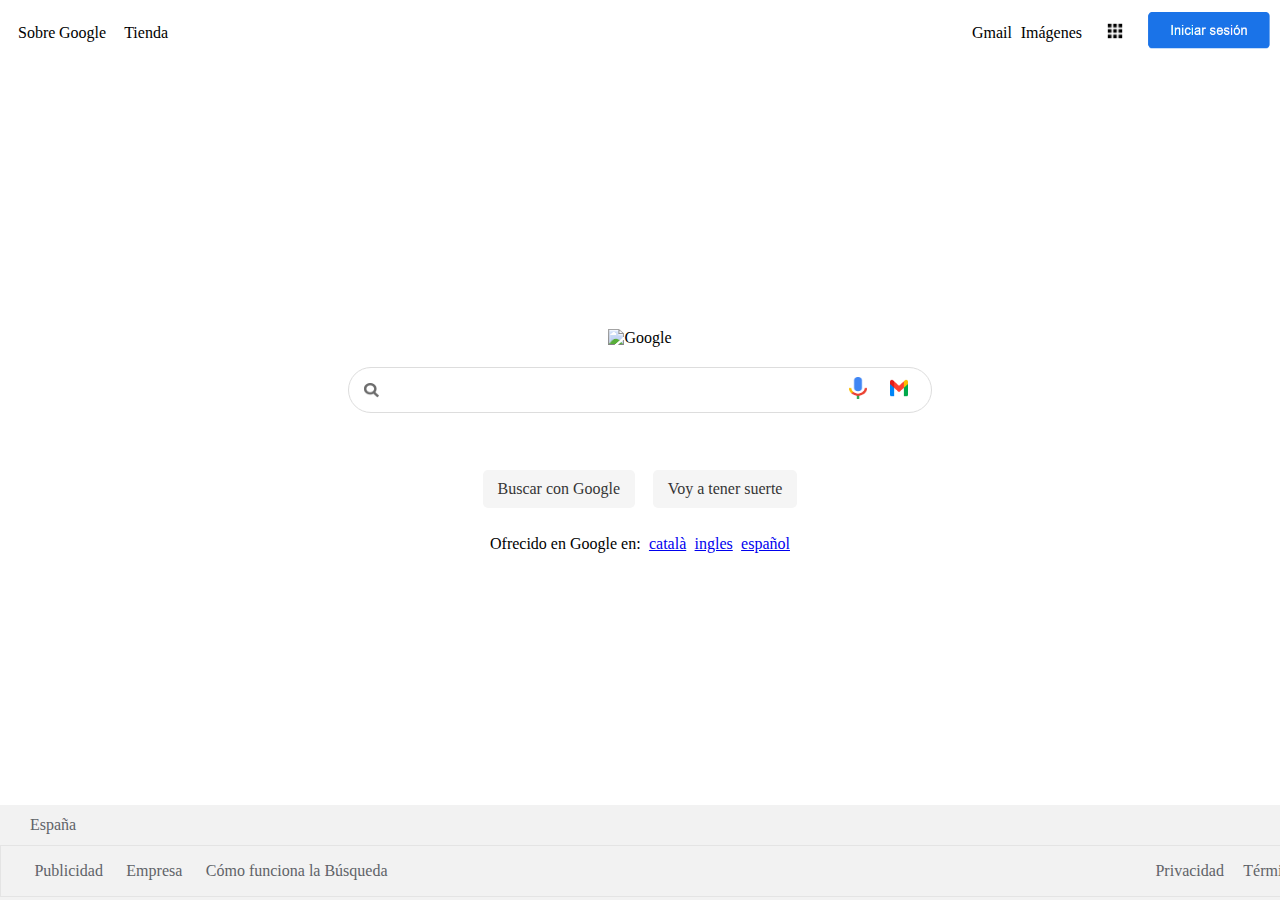
==== Practica 8/Practica 8_A/Español.html @ 676d1fe8 "idiomes" ====
<!DOCTYPE html>
<html lang="es">
<head>
    <meta charset="UTF-8">
    <link rel="stylesheet" href="p8.css">
    <title>Google</title>
</head>
<body>
    <header class="header">
            <div class="izq">
                <div class="item1">
                    <div class="item1_1" >Sobre</div>
                    <div class="item1_2" >Google</div>
                </div>
                <div class="item2" >Tienda</div>
            </div>
            <div class="der">
                <div class="item3">
                    <div class="item3_1">Gmail</div>
                    <div class="item3_2">Imágenes</div>
                </div>
                <div class="puntos">
                    <img src="puntos.png" alt="puntos" width="24" height="24">
                </div>
                <div class="inici">
                    <img src="iniciar.png" alt="Iniciar Sesion" width="125" height="45">
                </div>
            </div>
    </header>
    <aside class="logo">
        <div>
            <img src="google.png" alt="Google" width="272" height="92">
            </div>
    </aside>
    <aside class="ser">
        <div class="lupa">
            <div><img src="lupa.png" alt="Lupa" width="14.5" height="14.5"></div>
        </div>
        <div class="text"><input type="text"></div>
        <div class="item4">
            <div class="item4_1">
                <img src="micro.png" alt="Microfono" width="18" height="22">
            </div>
            <div class="item4_2">
                <img src="camara.png" alt="Camara" width="18" height="22">
            </div>
        </div>
    </aside>
    <aside class="ext">
        <div class="alt">
            <div class="busc">Buscar con Google</div>
            <div class="suer">Voy a tener suerte</div>
        </div>
        <div class="idioma">
            <div class="int">Ofrecido en Google en: </div>
            <div class="català"><a href="Catala.html">català</a></div>
            <div class="ingles"><a href="Ingles.html">ingles</a></div>
            <div class="español"><a href="Español.html">español</a></div>
        </div>
    </aside>
    <footer class="footer">
        <div class="f1">
            <div class="idi">España</div>
        </div>
        <div class="f2">
            <div class="f2_1">
                <div class="f2_1_1">Publicidad</div>
                <div class="f2_2_2">Empresa</div>
                <div class="f2_3_3">Cómo funciona la Búsqueda</div>
            </div>
            <div class="f2_2">
                <div class="f2_1_1">Privacidad</div>
                <div class="f2_2_2">Términos</div>
                <div class="f2_3_3">Configuración</div>
            </div>
        </div>
    </footer>
    
</body>
</html>
---- Practica 8/Practica 8_A/p8.css ----
.body{
    font-family: sans-serif;
    font-size: 14px;
}
.header{
    display:flex;
    justify-content: space-between; 
    

}

.izq{
    display:flex;
    justify-content: space-between;
    flex-basis: 150px;
    align-items: center;
    margin-left: 10px;
}
.item1{
    display:flex;
    justify-content: space-between;
    flex-direction: row;
    flex-wrap: wrap;
    width: 88px;
 
}.item2{
    display:flex;
    justify-content: space-between;
    
} 


.der{
    display:flex;
    justify-content: space-between;
    width: 300px;
    align-items: center;
}
.item3{
    display:flex;
    justify-content: space-between;
    flex-direction: row;
    width: 110px;
}
.logo{
    height: 290px;
    display:flex;
    justify-content: center;
    align-items: flex-end;
}
.lupa{
    margin-left: 15px;
    margin-top: 5px;
}

.ser{
    display:flex;
    flex-direction: row;
    justify-content: center;
    align-items: center;
    justify-content: space-between;
    width: 582px;
    height: 44px;
    border-radius: 100px;
    border: 1px solid #ddd;
    margin: 0 auto;
    margin-top: 20px;
	margin-bottom: 27px;
}
input{
    width: 443px;
    height: 34px;
    border: none;
}
.item4{
    display:flex;
    justify-content: space-evenly;
    flex-direction: row;
    width: 110px;
}
.ext{
    display:flex;
    height: 50px;
    justify-content: space-evenly;
    flex-direction: column;
    align-items: center;
}
.alt{
    display:flex;
    flex-direction: row;
    justify-content: center;
    align-items: center;
    justify-content: space-evenly;
    width: 350px;
	margin-bottom: 27px;
}
.busc{
    background-color: #f5f5f5;
    padding: 10px 15px;
    margin-top: 30px;
	border-radius: 5px;
	color: #353535;

}
.suer{
    background-color: #f5f5f5;
    padding: 10px 15px;
    margin-top: 30px;
	border-radius: 5px;
	color: #353535;
}
.idioma{
    display:flex;
    flex-direction: row;
    justify-content: center;
    align-items: center;
    justify-content: space-between;
    width: 300px;
}
.footer{
    display:flex;
    flex-direction: column;
    justify-content: flex-start;
    align-content: space-around;
    width: 1440px;
	height: 95px;
	position: absolute;
	bottom: 0;
	background: #f2f2f2;
    margin-left: -8px;
    color: #5f6368;
	
}

.f1{
    height: 40px;
    display:flex;
    align-items: center;
    margin-left: 30px;
}
.f2{
    width: 1435px;
    height: 50px;
    display:flex;
    flex-direction: row;
    align-items: center;
    justify-content: space-between;
    border: 1px solid #e4e4e4;
}
.f2_1{
    width: 400px;
    display:flex;
    flex-direction: row;
    align-items: center;
    justify-content: space-evenly;
    margin-left: 10px;
}
.f2_2{
    width: 300px;
    display:flex;
    flex-direction: row;
    align-items: center;
    justify-content: space-evenly;
}
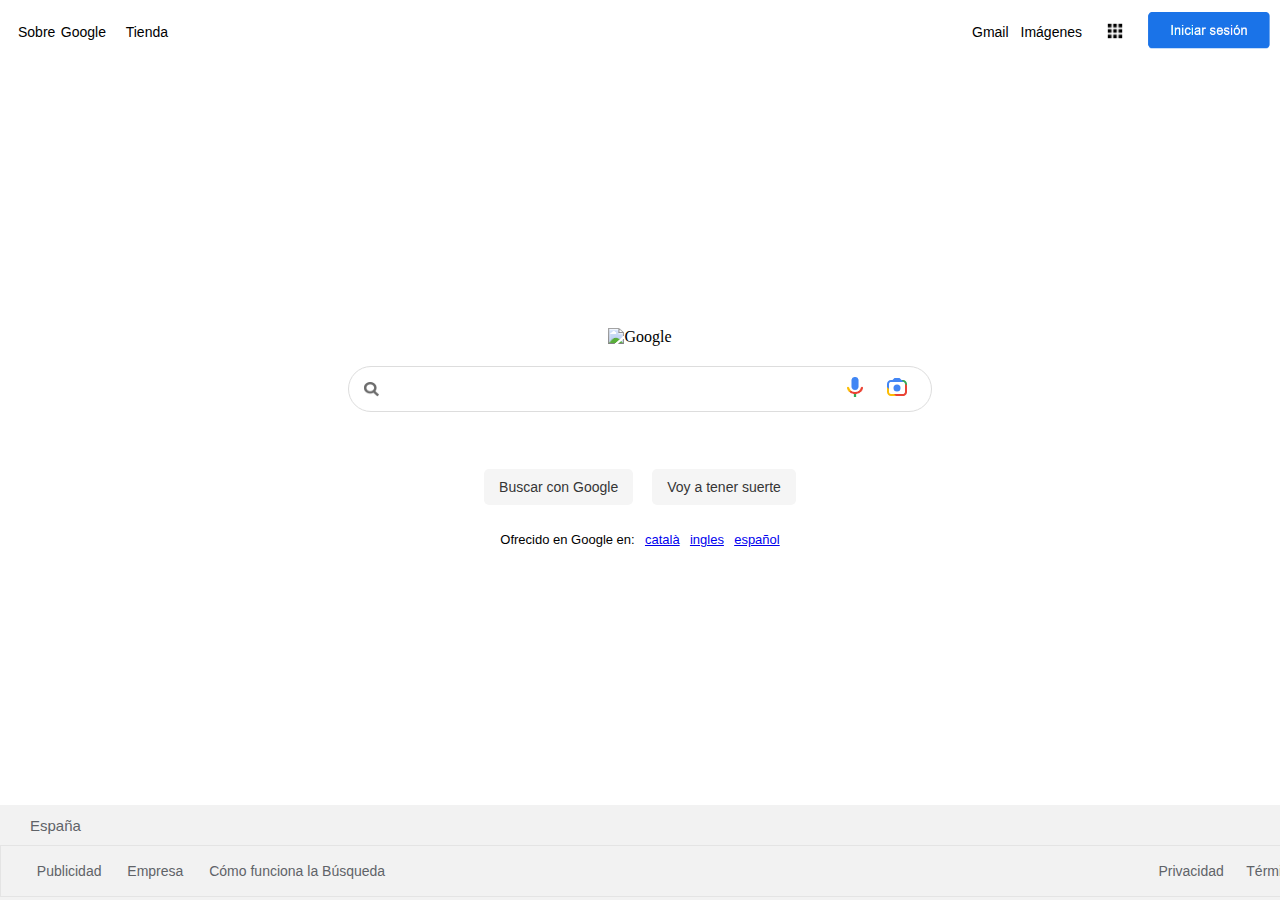
==== commit 12ff6752: "links" ====
--- a/Practica 8/Practica 8_A/Español.html
+++ b/Practica 8/Practica 8_A/Español.html
@@ -6,10 +6,10 @@
     <title>Google</title>
 </head>
 <body>
-    <header class="header">
+    <header class="header"> <!-- parte de arriba de la pagina -->
             <div class="izq">
-                <div class="item1">
-                    <div class="item1_1" >Sobre</div>
+                <div class="item1"> <!--lo separamos en dos para poder moverse -->
+                    <div class="item1_1" >Sobre</div> 
                     <div class="item1_2" >Google</div>
                 </div>
                 <div class="item2" >Tienda</div>
@@ -20,45 +20,45 @@
                     <div class="item3_2">Imágenes</div>
                 </div>
                 <div class="puntos">
-                    <img src="puntos.png" alt="puntos" width="24" height="24">
+                    <img src="puntos.png" alt="puntos" width="24" height="24"> 
                 </div>
                 <div class="inici">
-                    <img src="iniciar.png" alt="Iniciar Sesion" width="125" height="45">
+                    <img src="iniciar.png" alt="Iniciar Sesion" width="125" height="45"> <!-- foto de iniciar sesion -->
                 </div>
             </div>
     </header>
-    <aside class="logo">
+    <aside class="logo"> <!-- div del logo -->
         <div>
-            <img src="google.png" alt="Google" width="272" height="92">
+            <img src="google.png" alt="Google" width="272" height="92"> <!--foto del logo -->
             </div>
     </aside>
-    <aside class="ser">
+    <aside class="ser"> <!-- barra buscadora con sus añadidos -->
         <div class="lupa">
             <div><img src="lupa.png" alt="Lupa" width="14.5" height="14.5"></div>
         </div>
         <div class="text"><input type="text"></div>
         <div class="item4">
             <div class="item4_1">
-                <img src="micro.png" alt="Microfono" width="18" height="22">
+                <img src="micro.png" alt="Microfono" width="16" height="20">
             </div>
             <div class="item4_2">
-                <img src="camara.png" alt="Camara" width="18" height="22">
+                <img src="camara.svg" alt="Camara" width="24" height="30">
             </div>
         </div>
     </aside>
-    <aside class="ext">
+    <aside class="ext"> <!-- botoneras extras -->
         <div class="alt">
             <div class="busc">Buscar con Google</div>
             <div class="suer">Voy a tener suerte</div>
         </div>
-        <div class="idioma">
-            <div class="int">Ofrecido en Google en: </div>
+        <div class="idioma"> <!-- links de las diferentes paginas en diferentes idiomas-->
+            <div class="int">Ofrecido en Google en: </div> 
             <div class="català"><a href="Catala.html">català</a></div>
             <div class="ingles"><a href="Ingles.html">ingles</a></div>
             <div class="español"><a href="Español.html">español</a></div>
         </div>
     </aside>
-    <footer class="footer">
+    <footer class="footer"> <!--parte inferior de la pagina -->
         <div class="f1">
             <div class="idi">España</div>
         </div>
--- a/Practica 8/Practica 8_A/p8.css
+++ b/Practica 8/Practica 8_A/p8.css
@@ -1,12 +1,6 @@
-.body{
-    font-family: sans-serif;
-    font-size: 14px;
-}
-.header{
+.header{ 
     display:flex;
     justify-content: space-between; 
-    
-
 }
 
 .izq{
@@ -15,26 +9,27 @@
     flex-basis: 150px;
     align-items: center;
     margin-left: 10px;
+    font-family: sans-serif;
+    font-size: 14px;
 }
 .item1{
     display:flex;
     justify-content: space-between;
-    flex-direction: row;
-    flex-wrap: wrap;
+    flex-flow:row wrap;
     width: 88px;
- 
-}.item2{
+}
+.item2{
     display:flex;
     justify-content: space-between;
-    
 } 
-
 
 .der{
     display:flex;
     justify-content: space-between;
     width: 300px;
     align-items: center;
+    font-family: sans-serif;
+    font-size: 14px;
 }
 .item3{
     display:flex;
@@ -42,17 +37,19 @@
     flex-direction: row;
     width: 110px;
 }
+
+
 .logo{
     height: 290px;
     display:flex;
     justify-content: center;
     align-items: flex-end;
 }
+
 .lupa{
     margin-left: 15px;
     margin-top: 5px;
 }
-
 .ser{
     display:flex;
     flex-direction: row;
@@ -78,6 +75,11 @@
     flex-direction: row;
     width: 110px;
 }
+.item4_1{
+    margin-top: 5px;
+}
+
+
 .ext{
     display:flex;
     height: 50px;
@@ -93,6 +95,8 @@
     justify-content: space-evenly;
     width: 350px;
 	margin-bottom: 27px;
+    font-family: sans-serif;
+    font-size: 14px;
 }
 .busc{
     background-color: #f5f5f5;
@@ -114,9 +118,13 @@
     flex-direction: row;
     justify-content: center;
     align-items: center;
-    justify-content: space-between;
+    justify-content: space-evenly;
     width: 300px;
+    font-family: sans-serif;
+    font-size: 13px;
 }
+
+
 .footer{
     display:flex;
     flex-direction: column;
@@ -129,14 +137,14 @@
 	background: #f2f2f2;
     margin-left: -8px;
     color: #5f6368;
-	
 }
-
 .f1{
     height: 40px;
     display:flex;
     align-items: center;
     margin-left: 30px;
+    font-family: sans-serif;
+    font-size: 15px;
 }
 .f2{
     width: 1435px;
@@ -144,8 +152,11 @@
     display:flex;
     flex-direction: row;
     align-items: center;
+    flex-wrap: wrap;
     justify-content: space-between;
     border: 1px solid #e4e4e4;
+    font-family: sans-serif;
+    font-size: 14px;
 }
 .f2_1{
     width: 400px;
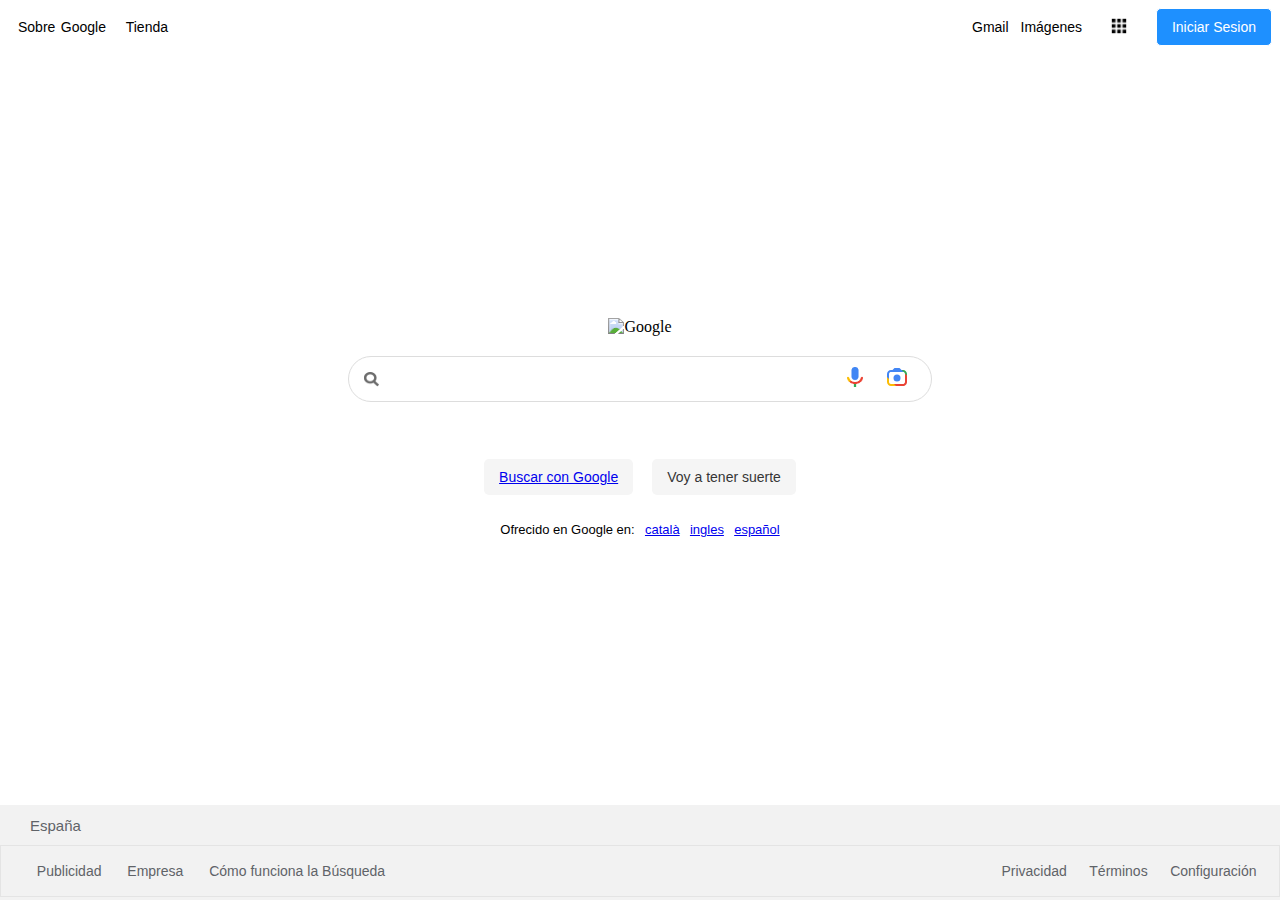
==== commit a9de4b0d: "final" ====
--- a/Practica 8/Practica 8_A/Español.html
+++ b/Practica 8/Practica 8_A/Español.html
@@ -22,8 +22,8 @@
                 <div class="puntos">
                     <img src="puntos.png" alt="puntos" width="24" height="24"> 
                 </div>
-                <div class="inici">
-                    <img src="iniciar.png" alt="Iniciar Sesion" width="125" height="45"> <!-- foto de iniciar sesion -->
+                <div class="boton">
+                    <button class="inici" width="133" height="36">Iniciar Sesion </button> <!-- foto de iniciar sesion -->
                 </div>
             </div>
     </header>
@@ -48,7 +48,7 @@
     </aside>
     <aside class="ext"> <!-- botoneras extras -->
         <div class="alt">
-            <div class="busc">Buscar con Google</div>
+            <div class="busc"> <a href="google.html">Buscar con Google</a> </div>
             <div class="suer">Voy a tener suerte</div>
         </div>
         <div class="idioma"> <!-- links de las diferentes paginas en diferentes idiomas-->
--- a/Practica 8/Practica 8_A/p8.css
+++ b/Practica 8/Practica 8_A/p8.css
@@ -3,7 +3,7 @@
     justify-content: space-between; 
 }
 
-.izq{
+.izq{ /*parte izquierda del header */
     display:flex;
     justify-content: space-between;
     flex-basis: 150px;
@@ -12,18 +12,18 @@
     font-family: sans-serif;
     font-size: 14px;
 }
-.item1{
+.item1{ 
     display:flex;
     justify-content: space-between;
     flex-flow:row wrap;
     width: 88px;
 }
-.item2{
+.item2{ 
     display:flex;
     justify-content: space-between;
 } 
 
-.der{
+.der{ /*parte derecha del header */
     display:flex;
     justify-content: space-between;
     width: 300px;
@@ -31,26 +31,40 @@
     font-family: sans-serif;
     font-size: 14px;
 }
-.item3{
+.item3{ 
     display:flex;
     justify-content: space-between;
     flex-direction: row;
     width: 110px;
 }
+.inici{ /*botonera de iniciar sesion */
+    background-color: dodgerblue;
+    padding: 10px 15px;
+	border: 1px solid rgb(255, 255, 255);
+	border-radius: 5px;
+	color: #ffffff;
+	font-size: 14px;
+    cursor: pointer;
+}
+.inici:hover{
+    border-color: #bbb;
+	box-shadow: 0 1px 1px #ddd;
+}
 
 
-.logo{
+
+.logo{ /*formato del logo */
     height: 290px;
     display:flex;
     justify-content: center;
     align-items: flex-end;
 }
 
-.lupa{
+.lupa{ /*formato de la lupa*/
     margin-left: 15px;
     margin-top: 5px;
 }
-.ser{
+.ser{ /*buscador*/
     display:flex;
     flex-direction: row;
     justify-content: center;
@@ -80,14 +94,14 @@
 }
 
 
-.ext{
+.ext{ 
     display:flex;
     height: 50px;
     justify-content: space-evenly;
     flex-direction: column;
     align-items: center;
 }
-.alt{
+.alt{ /*dos botones inferior al buscador*/
     display:flex;
     flex-direction: row;
     justify-content: center;
@@ -113,30 +127,31 @@
 	border-radius: 5px;
 	color: #353535;
 }
-.idioma{
+.idioma{ /* linea de idiomas*/
     display:flex;
     flex-direction: row;
     justify-content: center;
     align-items: center;
     justify-content: space-evenly;
     width: 300px;
+    height: 198pxS;
     font-family: sans-serif;
     font-size: 13px;
 }
 
 
-.footer{
+.footer{ /*footer */
     display:flex;
     flex-direction: column;
     justify-content: flex-start;
     align-content: space-around;
-    width: 1440px;
+    width: 100%;
 	height: 95px;
-	position: absolute;
+	position: absolute; 
 	bottom: 0;
 	background: #f2f2f2;
     margin-left: -8px;
-    color: #5f6368;
+    color: #5f6368;    
 }
 .f1{
     height: 40px;
@@ -147,7 +162,6 @@
     font-size: 15px;
 }
 .f2{
-    width: 1435px;
     height: 50px;
     display:flex;
     flex-direction: row;
